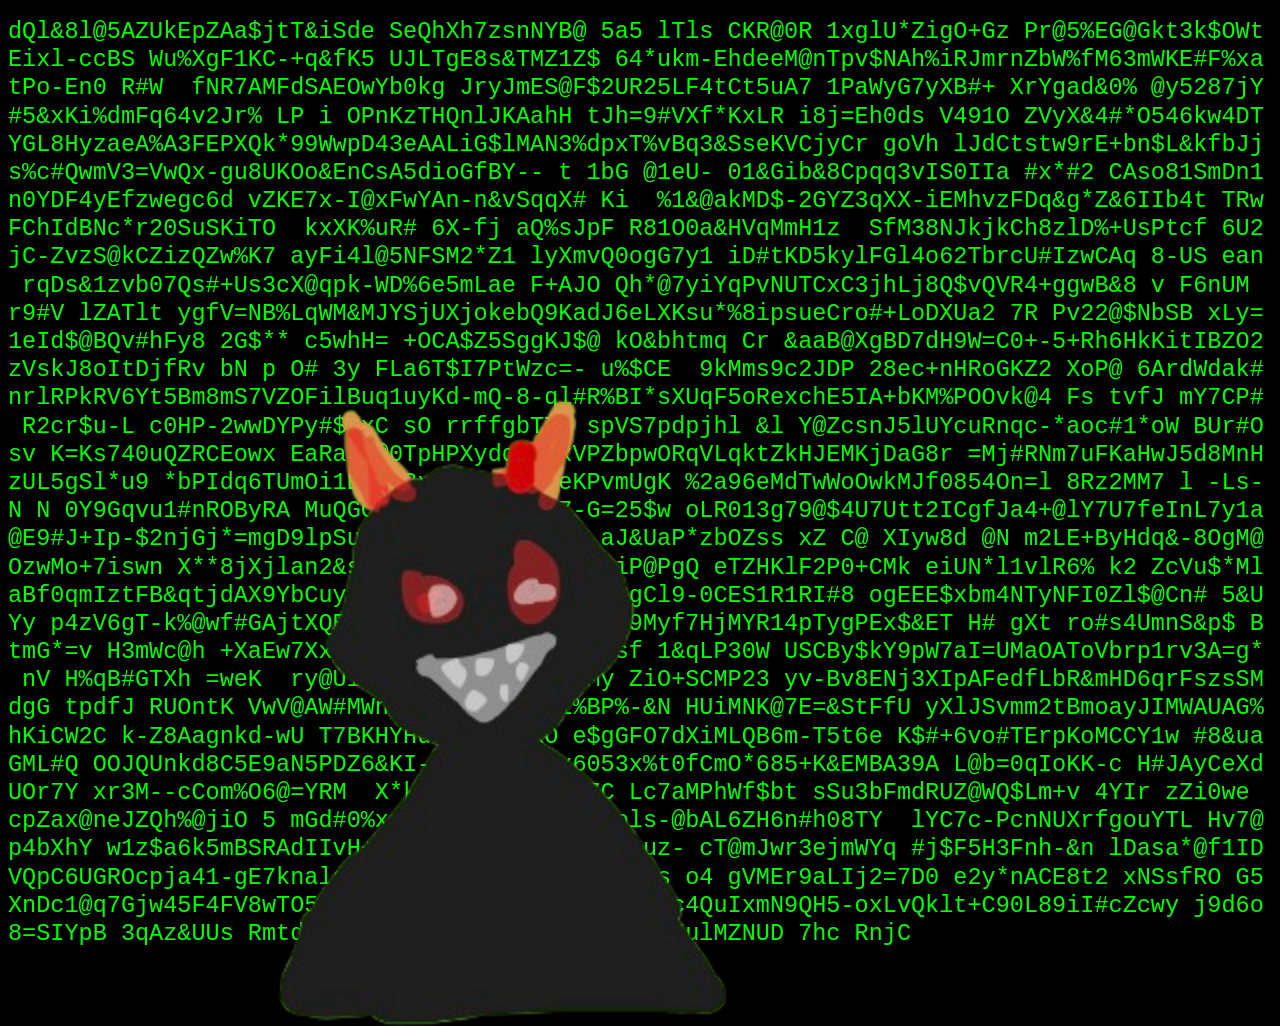
==== black.html @ 6f1fb293 "Added code files" ====
<!DOCTYPE html>
<html>
<head>
  <title>Stopped Timer</title>
  <style>
  body {
  margin-top: -3%;
  background: black;
  color: lime;
  font-family: monospace;
  font-size: 23.5px;
  line-height: 1.2;
  overflow: hidden;
}

#container {  /* 👈 THIS removes the top gap */
  word-wrap: break-word;
  white-space: pre-wrap;
}

    .char {
      display: inline-block;
    }

    #scary {
      position: absolute;
      height: 100%;
      width: auto;
      top: 14%;
      right: 15%;
      z-index: 10;
      animation: fadeIn 3s; 
    }
    @keyframes fadeIn {
    0% { opacity: 0; }
    50% { opacity: 0.5; }
    100% {opacity: 1;}
    }
  </style>
</head>
<body>

<div id="container">
  <img id="scary" src="media/monster.png">
</div>

<script>
const container = document.getElementById("container");

// what your "page" starts as (can be anything)
const text = `
THIS IS A GLITCH NG TEX    T FIELD. 
EVE RY LETTER IS INDEPENDENT.
IT NEVER STOP  S CHANGING.  
WELCOME TO THE STATIC.
THIS IS A GLITCHING TEXT FIELD.
EVERY LETTER IS INDEPENDENT. 
IT NEVER STOPS CHANGING.
WELCOME TO THE STATIC.
THIS IS A GLIT  CHING TEXT FIELD.
EVERY LETTER IS INDEPENDENT.
IT NEVER STOPS CHANGING.
WEL  COME TO THE STATIC.
THIS IS A GLITCHING TEXT FIELD. 
EVERY LETT ER IS  INDEPENDENT.
IT NEVER STOPS CHANGING.
WELCOME TO THE STATIC.
THIS IS A GLITCHING TEXT FIELD.
EVERY LETTER IS  INDEPENDENT.
IT   NEVER STOPS    .
WEL COME TO THE STATIC.
THIS IS A GLITCHING TEXT FIELD.
EVERY LETTER IS INDEPENDENT.
IT NEVER STOPS CHANGING.
W ELCOME TO THE STA TIC.
THIS IS A   GLITCHING TEXT FIELD.
EVERY LETTER IS INDEPENDENT.
IT NEVER STOPS C HANGING.
WELCO  ME     THE STATIC.
THIS IS A GLITCHING TEXT FIELD.
EVERY LETTER I S INDEPENDENT.
IT NEVER STOPS CHANGING.
WELCOME TO THE STATIC.
THIS I S A GLITCHING T EXT FIELD.
EVERY LETTER IS INDEPENDENT.
IT NEVER STOP   E STATIC.
THI   IS A GLITC   FIELD.
EVERY LETTER IS INDEPENDENT.
IT NEVER STOPS CHANGING.
WELCOME TO   THE STATIC.
THIS IS A GLITCHING TEXT FIELD.
EVE Y LETTER IS INDEPENDENT.
IT NEVER ST OPS CHANGING.
WELC OME TO  THE STATIC.
THIS I  ETTER IS INDEPENDENT.
IT NEVER STOPS CHANGING.
WELCOME   TO THE STATIC.
THIS IS A GLITCHING TEXT FIELD.
EVERY LETTER IS    INDEPENDENT.
IT NEVER  STOPS CHANGING.
WELCOME TO   THE STATIC.
THIS IS A GLITCHING TEXT FIELD.
EVERY LETTER IS INDEPENDENT.
IT NEVER STOPS CHAN GING.
WE LCOME TO THE STATIC.THIS IS A GLITCH NG TEX    T FIELD. 
EVE RY LETTER IS INDEPENDENT.
IT NEVER STOP  S CHANGING.  
WELCOME TO THE STATIC.
THIS IS A GLITCHING TEXT FIELD.
EVERY LETTER IS INDEPENDENT. 
IT NEVER STOPS CHANGING.
WELCOME TO THE STATIC.
THIS IS A GLIT  CHING TEXT FIELD.
EVERY LETTER IS INDEPENDENT.
IT NEVER STOPS CHANGING.
WEL  COME TO THE STATIC.
THIS IS A GLITCHING TEXT FIELD. 
EVERY LETT ER IS  INDEPENDENT.
IT NEVER STOPS CHANGING.
WELCOME TO THE STATIC.
THIS IS A GLITCHING TEXT FIELD.
EVERY LETTER IS  INDEPENDENT.
IT   NEVER STOPS    .
WEL COME TO THE STATIC.
THIS IS A GLITCHING TEXT FIELD.
EVERY LETTER IS INDEPENDENT.
IT NEVER STOPS CHANGING.
W ELCOME TO THE STA TIC.
THIS IS A   GLITCHING TEXT FIELD.
EVERY LETTER IS INDEPENDENT.
IT NEVER STOPS C HANGING.
WELCO  ME     THE STATIC.
THIS IS A GLITCHING TEXT FIELD.
EVERY LETTER I S INDEPENDENT.
IT NEVER STOPS CHANGING.
WELCOME TO THE STATIC.
THIS I S A GLITCHING T EXT FIELD.
EVERY LETTER IS INDEPENDENT.
IT NEVER STOP   E STATIC.
THI   IS A GLITC   FIELD.
EVERY LETTER IS INDEPENDENT.
IT NEVER STOPS CHANGING.
WELCOME TO   THE STATIC.
THIS IS A GLITCHING TEXT FIELD.
EVE Y LETTER IS INDEPENDENT.
IT NEVER ST OPS CHANGING.
WELC OME TO  THE STATIC.
THIS I  ETTER IS INDEPENDENT.
IT NEVER STOPS CHANGING.
WELCOME   TO THE STATIC.
THIS IS A GLITCHING TEXT FIELD.
EVERY LETTER IS    INDEPENDENT.
IT NEVER  STOPS CHANGING.
WELCOME TO   THE STATIC.
THIS IS A GLITCHING TEXT FIELD.
EVERY LETTER IS INDEPENDENT.
IT NEVER STOPS CHAN GING.
WE LCOME TO THE STATIC.
`;

// characters to swap into
const chars = "     ABCDEFGHIJKLMNOPQRSTUVWXYZabcdefghijklmnopqrstuvwxyz0123456789@#$%&*+=-";

function randomChar() {
  return chars[Math.floor(Math.random() * chars.length)];
}

// build spans for each character
text.split("").forEach((ch) => {
  const span = document.createElement("span");
  span.className = "char";
  span.textContent = ch === "\n" ? "\n" : ch;
  container.appendChild(span);

  // only animate non-space characters
  if (ch !== "\n") {
    startGlitch(span);
  }
});

function startGlitch(span) {
  function update() {
    span.textContent = randomChar();

    // each letter gets its own random speed (50ms - 400ms)
    const delay = Math.random() * 1000 + 50;

    setTimeout(update, delay);
  }

  update();
}
setInterval(() => {
  const monster = document.getElementById("scary");

  // random “glitch blackout”
  monster.style.opacity = Math.random() > 0.85 ? 0 : 1;
}, 80);


window.addEventListener("DOMContentLoaded", () => {
  const scream = new Audio('media/scream.mp3');
  const rizzmas = new Audio('media/rizzmas.mp3');
  const monster = document.getElementById("scary");

  document.addEventListener('click', () => {
    scream.currentTime = 0;

    scream.play().then(() => {
      scream.onended = () => {

        // 👇 change image right when scream ends
        monster.src = "media/monster3.png";

        // then play second sound
        rizzmas.currentTime = 0;
        rizzmas.play().catch(() => {});
      };
    }).catch(() => {});
  }, { once: true });
});
</script>

</body>
</html>
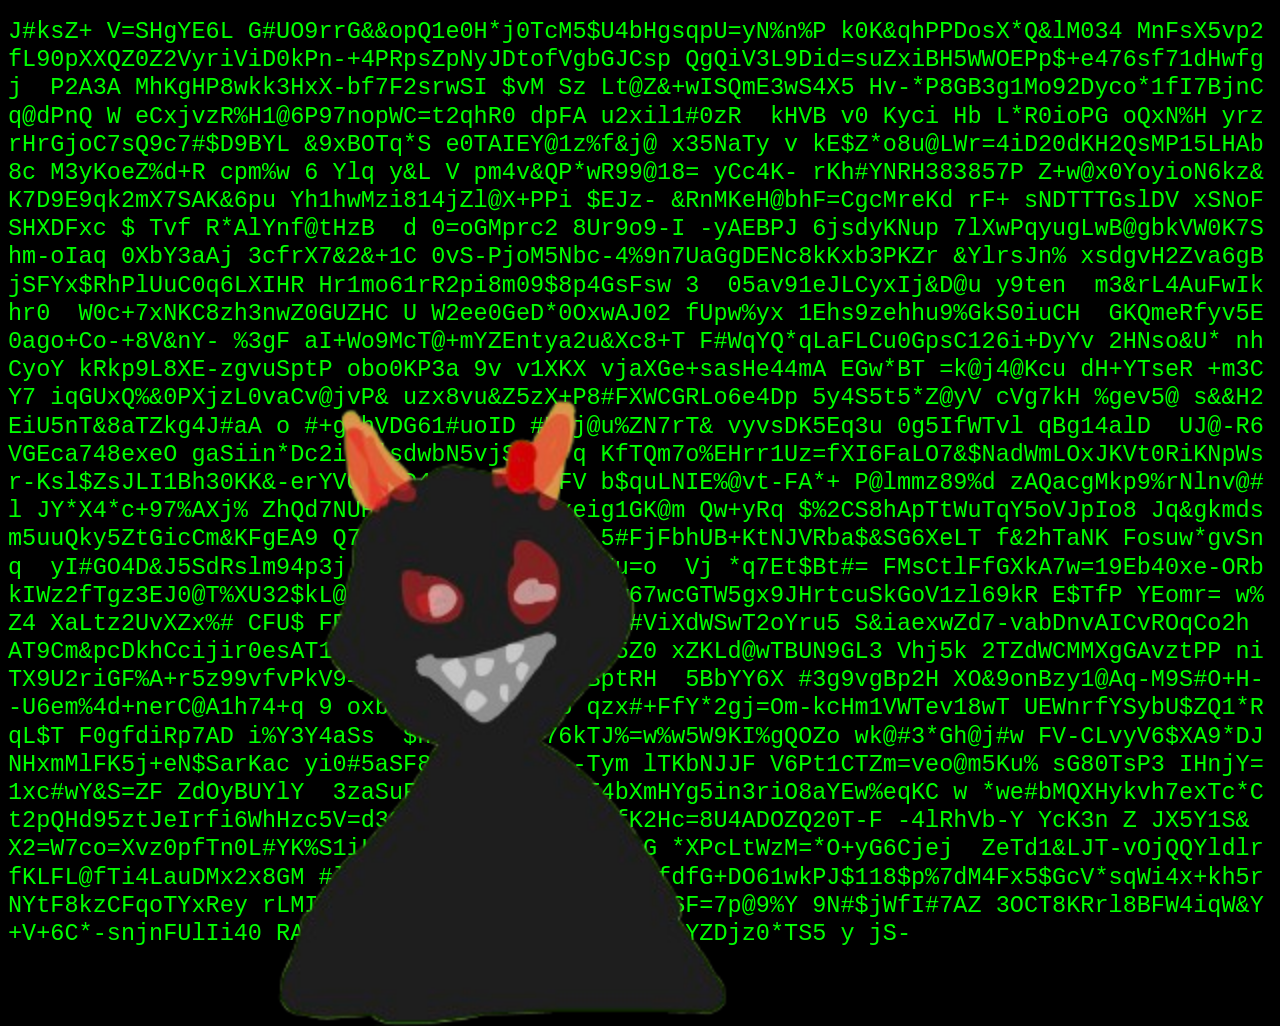
==== commit a7527598: "Update black.html" ====
--- a/black.html
+++ b/black.html
@@ -14,7 +14,7 @@
   overflow: hidden;
 }
 
-#container {  /* 👈 THIS removes the top gap */
+#container {  
   word-wrap: break-word;
   white-space: pre-wrap;
 }
@@ -48,7 +48,6 @@
 <script>
 const container = document.getElementById("container");
 
-// what your "page" starts as (can be anything)
 const text = `
 THIS IS A GLITCH NG TEX    T FIELD. 
 EVE RY LETTER IS INDEPENDENT.
@@ -159,21 +158,17 @@
 WE LCOME TO THE STATIC.
 `;
 
-// characters to swap into
 const chars = "     ABCDEFGHIJKLMNOPQRSTUVWXYZabcdefghijklmnopqrstuvwxyz0123456789@#$%&*+=-";
 
 function randomChar() {
   return chars[Math.floor(Math.random() * chars.length)];
 }
-
-// build spans for each character
 text.split("").forEach((ch) => {
   const span = document.createElement("span");
   span.className = "char";
   span.textContent = ch === "\n" ? "\n" : ch;
   container.appendChild(span);
 
-  // only animate non-space characters
   if (ch !== "\n") {
     startGlitch(span);
   }
@@ -183,7 +178,6 @@
   function update() {
     span.textContent = randomChar();
 
-    // each letter gets its own random speed (50ms - 400ms)
     const delay = Math.random() * 1000 + 50;
 
     setTimeout(update, delay);
@@ -194,7 +188,6 @@
 setInterval(() => {
   const monster = document.getElementById("scary");
 
-  // random “glitch blackout”
   monster.style.opacity = Math.random() > 0.85 ? 0 : 1;
 }, 80);
 
@@ -210,10 +203,8 @@
     scream.play().then(() => {
       scream.onended = () => {
 
-        // 👇 change image right when scream ends
         monster.src = "media/monster3.png";
 
-        // then play second sound
         rizzmas.currentTime = 0;
         rizzmas.play().catch(() => {});
       };
@@ -223,4 +214,4 @@
 </script>
 
 </body>
-</html>+</html>
